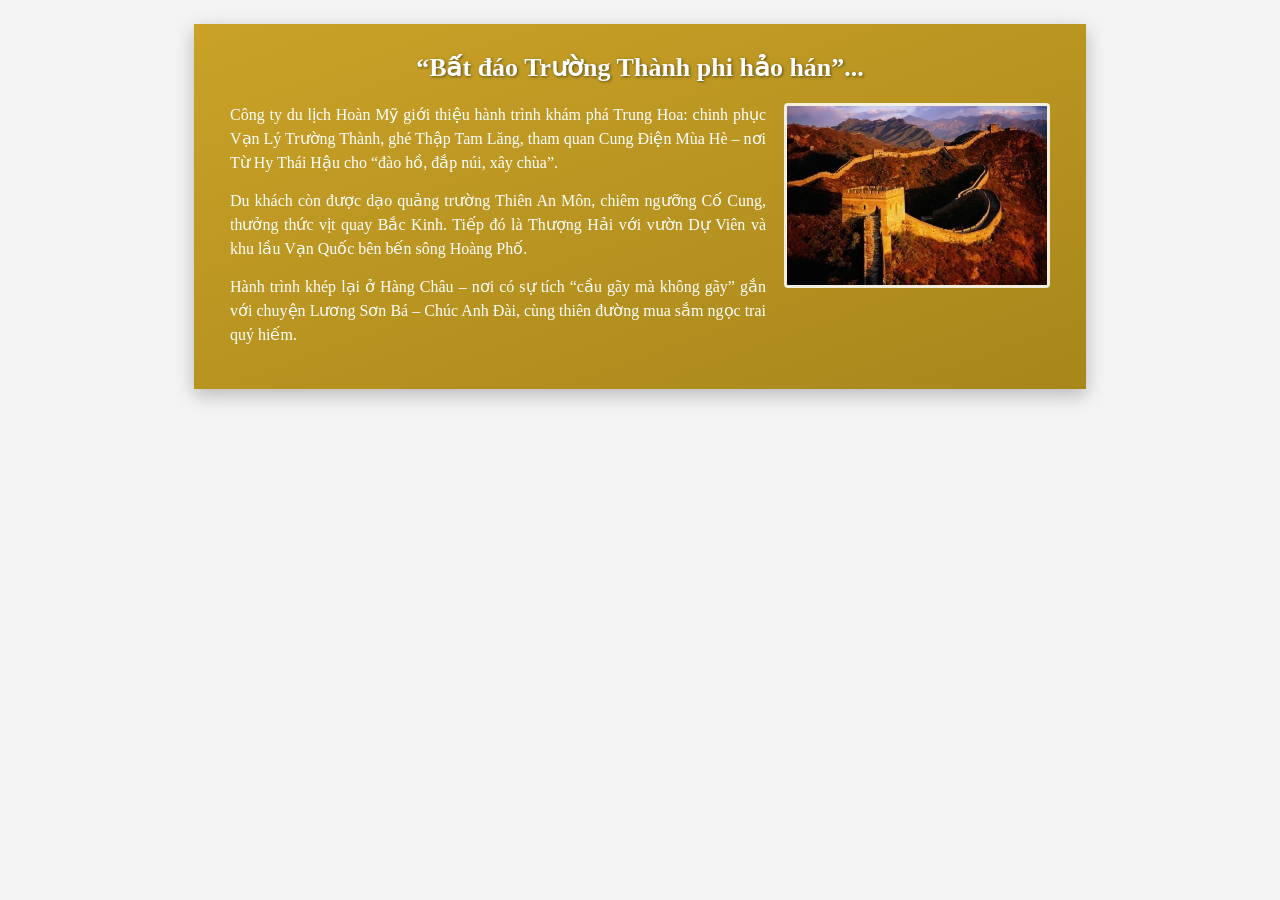
==== ex02/index.html @ 958f3ff1 "First" ====
<!DOCTYPE html>
<html lang="vi">
<head>
    <meta charset="UTF-8">
    <meta name="viewport" content="width=device-width, initial-scale=1.0">
    <title>Quảng cáo tour du lịch “Hành trình Trung Hoa”</title>
    <style>
        body {
            background-color: #f4f4f4;
            font-family: "Times New Roman", Times, serif;
            margin: 24px 12px;
        }

        .banner {
            max-width: 820px;
            margin: 0 auto;
            padding: 28px 36px;
            color: #FFFFFF;
            background: linear-gradient(160deg, #C9A227, #A8861B);
            box-shadow: 0 6px 18px rgba(0, 0, 0, 0.25);
            overflow: auto;
        }

        .banner h1 {
            font-size: 26px;
            text-align: center;
            text-shadow: 1px 1px 3px rgba(0, 0, 0, 0.5);
            margin-top: 0;
            margin-bottom: 20px;
        }

        .anh-noi {
            width: 260px;
            float: right;
            margin: 0 0 14px 18px;
            border: 3px solid rgba(255, 255, 255, 0.85);
            border-radius: 4px;
        }

        .banner p {
            text-align: justify;
            line-height: 1.5;
            margin-top: 0;
            margin-bottom: 14px;
        }

        @media (max-width: 600px) {
            .banner {
                padding: 20px;
            }

            .anh-noi {
                float: none;
                display: block;
                width: 100%;
                max-width: 260px;
                margin: 0 auto 16px auto;
            }
        }
    </style>
</head>
<body>
    <article class="banner">
        <h1>“Bất đáo Trường Thành phi hảo hán”...</h1>

        <img class="anh-noi" src="Anh/Bai02/greatwall.jpg" alt="Vạn Lý Trường Thành">

        <p>
            Công ty du lịch Hoàn Mỹ giới thiệu hành trình khám phá Trung Hoa: chinh phục Vạn Lý Trường Thành, ghé Thập Tam Lăng, tham quan Cung Điện Mùa Hè – nơi Từ Hy Thái Hậu cho “đào hồ, đắp núi, xây chùa”.
        </p>

        <p>
            Du khách còn được dạo quảng trường Thiên An Môn, chiêm ngưỡng Cố Cung, thưởng thức vịt quay Bắc Kinh. Tiếp đó là Thượng Hải với vườn Dự Viên và khu lầu Vạn Quốc bên bến sông Hoàng Phố.
        </p>

        <p>
            Hành trình khép lại ở Hàng Châu – nơi có sự tích “cầu gãy mà không gãy” gắn với chuyện Lương Sơn Bá – Chúc Anh Đài, cùng thiên đường mua sắm ngọc trai quý hiếm.
        </p>
    </article>
</body>
</html>
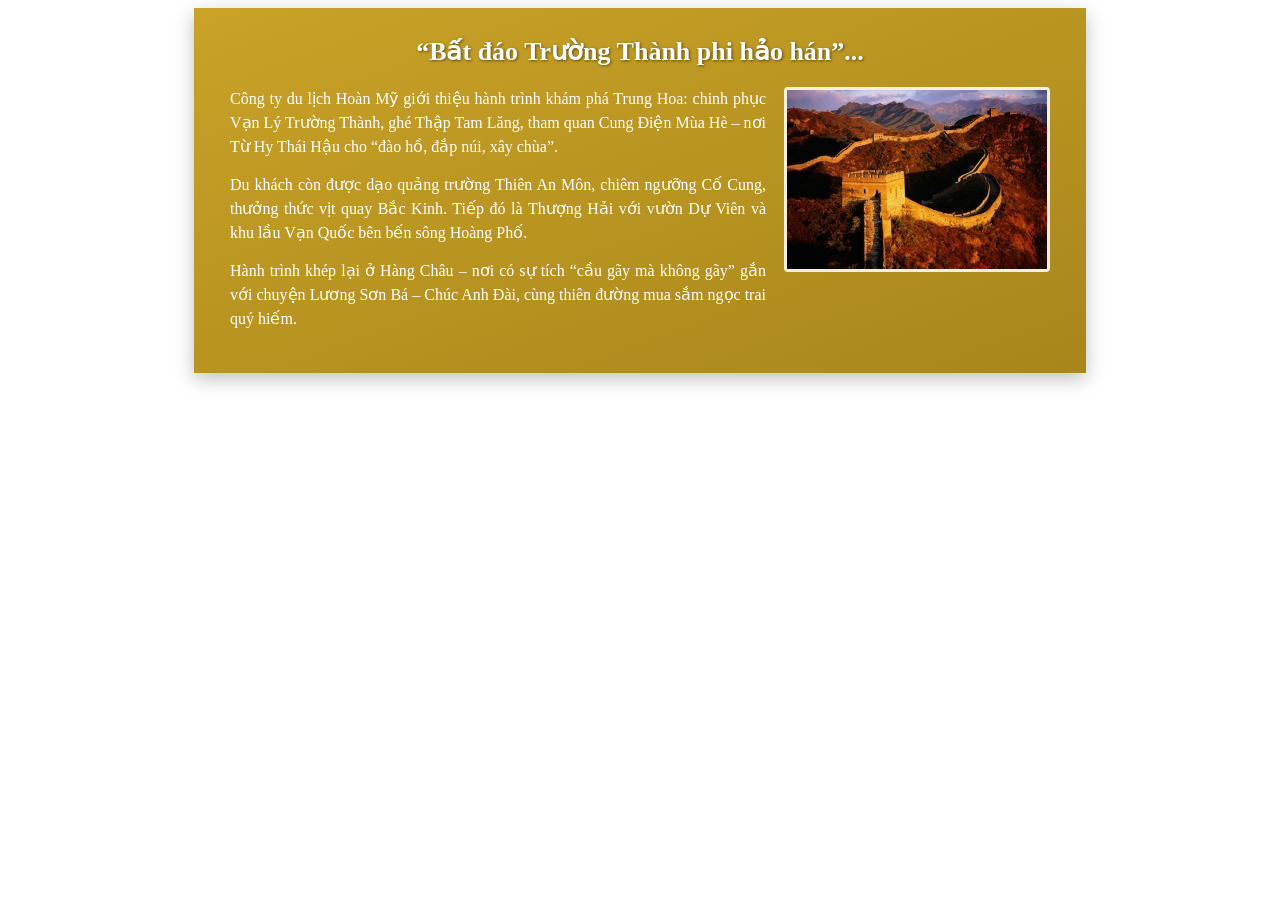
==== commit c272b479: "third" ====
--- a/ex02/index.html
+++ b/ex02/index.html
@@ -5,12 +5,6 @@
     <meta name="viewport" content="width=device-width, initial-scale=1.0">
     <title>Quảng cáo tour du lịch “Hành trình Trung Hoa”</title>
     <style>
-        body {
-            background-color: #f4f4f4;
-            font-family: "Times New Roman", Times, serif;
-            margin: 24px 12px;
-        }
-
         .banner {
             max-width: 820px;
             margin: 0 auto;
@@ -20,7 +14,6 @@
             box-shadow: 0 6px 18px rgba(0, 0, 0, 0.25);
             overflow: auto;
         }
-
         .banner h1 {
             font-size: 26px;
             text-align: center;
@@ -28,7 +21,6 @@
             margin-top: 0;
             margin-bottom: 20px;
         }
-
         .anh-noi {
             width: 260px;
             float: right;
@@ -36,46 +28,21 @@
             border: 3px solid rgba(255, 255, 255, 0.85);
             border-radius: 4px;
         }
-
         .banner p {
             text-align: justify;
             line-height: 1.5;
             margin-top: 0;
             margin-bottom: 14px;
         }
-
-        @media (max-width: 600px) {
-            .banner {
-                padding: 20px;
-            }
-
-            .anh-noi {
-                float: none;
-                display: block;
-                width: 100%;
-                max-width: 260px;
-                margin: 0 auto 16px auto;
-            }
-        }
     </style>
 </head>
 <body>
     <article class="banner">
-        <h1>“Bất đáo Trường Thành phi hảo hán”...</h1>
-
+        <h1>“Bất đáo Trường Thành phi hảo hán”...</h1>        
         <img class="anh-noi" src="Anh/Bai02/greatwall.jpg" alt="Vạn Lý Trường Thành">
-
-        <p>
-            Công ty du lịch Hoàn Mỹ giới thiệu hành trình khám phá Trung Hoa: chinh phục Vạn Lý Trường Thành, ghé Thập Tam Lăng, tham quan Cung Điện Mùa Hè – nơi Từ Hy Thái Hậu cho “đào hồ, đắp núi, xây chùa”.
-        </p>
-
-        <p>
-            Du khách còn được dạo quảng trường Thiên An Môn, chiêm ngưỡng Cố Cung, thưởng thức vịt quay Bắc Kinh. Tiếp đó là Thượng Hải với vườn Dự Viên và khu lầu Vạn Quốc bên bến sông Hoàng Phố.
-        </p>
-
-        <p>
-            Hành trình khép lại ở Hàng Châu – nơi có sự tích “cầu gãy mà không gãy” gắn với chuyện Lương Sơn Bá – Chúc Anh Đài, cùng thiên đường mua sắm ngọc trai quý hiếm.
-        </p>
+        <p>Công ty du lịch Hoàn Mỹ giới thiệu hành trình khám phá Trung Hoa: chinh phục Vạn Lý Trường Thành, ghé Thập Tam Lăng, tham quan Cung Điện Mùa Hè – nơi Từ Hy Thái Hậu cho “đào hồ, đắp núi, xây chùa”.</p>
+        <p>Du khách còn được dạo quảng trường Thiên An Môn, chiêm ngưỡng Cố Cung, thưởng thức vịt quay Bắc Kinh. Tiếp đó là Thượng Hải với vườn Dự Viên và khu lầu Vạn Quốc bên bến sông Hoàng Phố.</p>
+        <p>Hành trình khép lại ở Hàng Châu – nơi có sự tích “cầu gãy mà không gãy” gắn với chuyện Lương Sơn Bá – Chúc Anh Đài, cùng thiên đường mua sắm ngọc trai quý hiếm.</p>
     </article>
 </body>
 </html>
